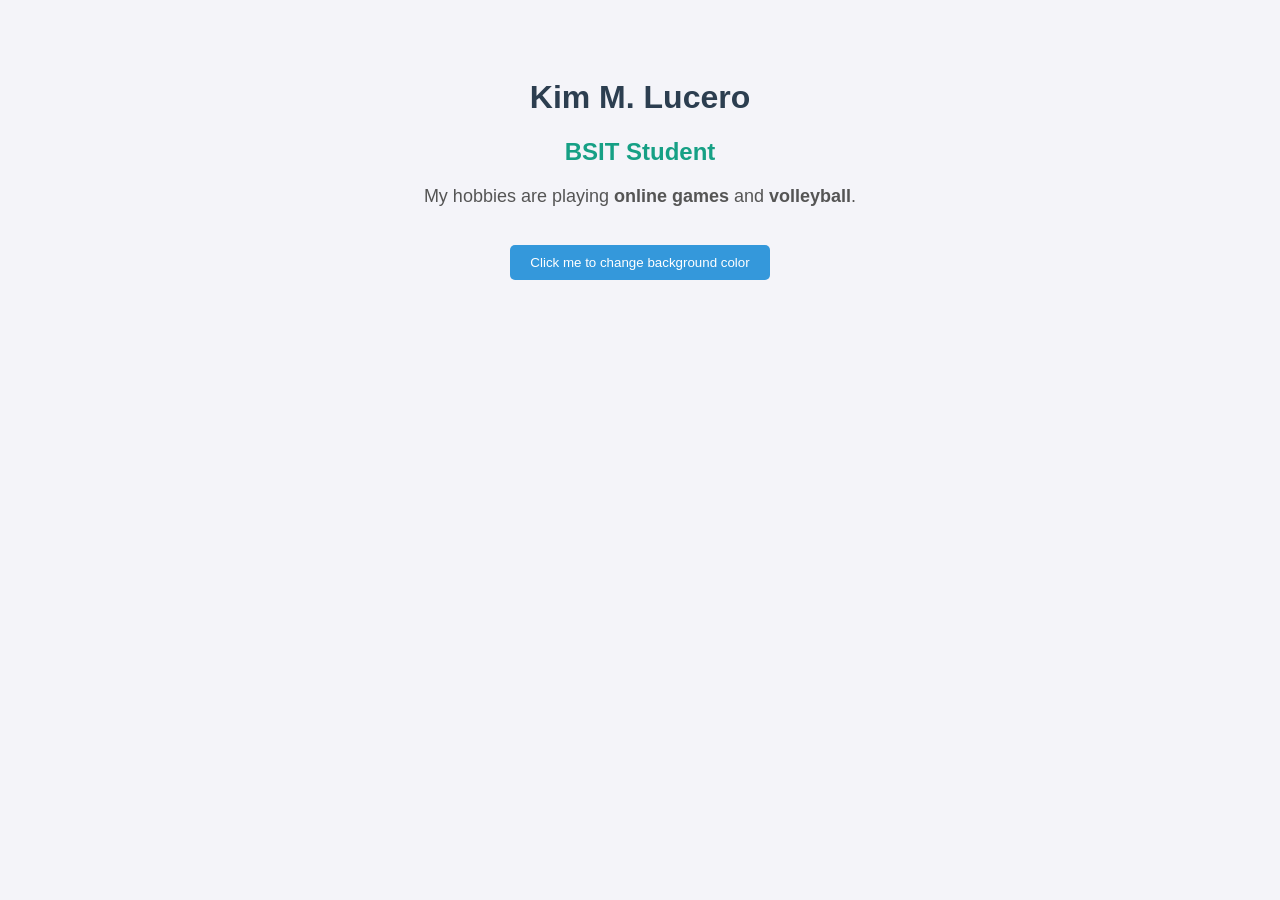
==== index.html @ 3475b044 "Added Style.css" ====
<!DOCTYPE html>
<html lang="en">
<head>
    <meta charset="UTF-8">
    <meta name="viewport" content="width=device-width, initial-scale=1.0">
    <title>Kim M. Lucero - Portfolio</title>
    <link rel="stylesheet" href="style.css">
</head>
<body>
    <h1>Kim M. Lucero</h1>
    <h2>BSIT Student</h2>
    <p>My hobbies are playing <strong>online games</strong> and <strong>volleyball</strong>.</p>
    <button id="colorButton">Click me to change background color</button>

    <script src="script.js"></script>
</body>
</html>
---- style.css ----
body {
    font-family: Arial, sans-serif;
    background-color: #f4f4f9;
    text-align: center;
    padding: 50px;
}

h1 {
    color: #2c3e50;
}

h2 {
    color: #16a085;
}

p {
    font-size: 18px;
    color: #555;
}

button {
    margin-top: 20px;
    padding: 10px 20px;
    background-color: #3498db;
    color: white;
    border: none;
    border-radius: 5px;
    cursor: pointer;
}

button:hover {
    background-color: #2980b9;
}
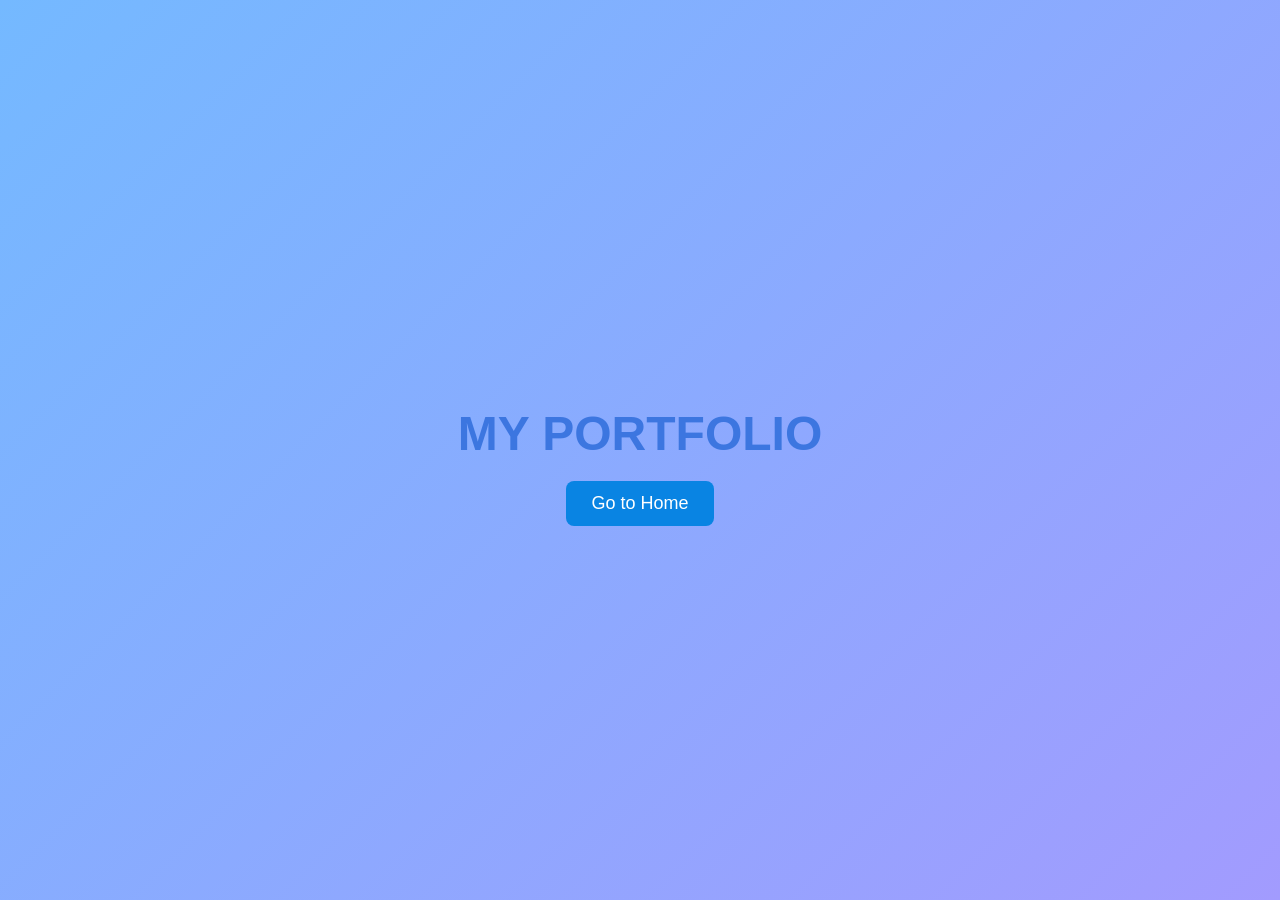
==== commit 01aefc86: "enhancing project" ====
--- a/index.html
+++ b/index.html
@@ -1,17 +1,15 @@
 <!DOCTYPE html>
 <html lang="en">
 <head>
-    <meta charset="UTF-8">
-    <meta name="viewport" content="width=device-width, initial-scale=1.0">
-    <title>Kim M. Lucero - Portfolio</title>
-    <link rel="stylesheet" href="style.css">
+  <meta charset="UTF-8">
+  <meta name="viewport" content="width=device-width, initial-scale=1.0">
+  <title>My Portfolio</title>
+  <link rel="stylesheet" href="style.css">
 </head>
-<body>
-    <h1>Kim M. Lucero</h1>
-    <h2>BSIT Student</h2>
-    <p>My hobbies are playing <strong>online games</strong> and <strong>volleyball</strong>.</p>
-    <button id="colorButton">Click me to change background color</button>
-
-    <script src="script.js"></script>
+<body class="landing">
+  <div class="center">
+    <h1>MY PORTFOLIO</h1>
+    <button onclick="location.href='home.html'">Go to Home</button>
+  </div>
 </body>
 </html>
--- a/style.css
+++ b/style.css
@@ -1,33 +1,80 @@
 body {
-    font-family: Arial, sans-serif;
-    background-color: #f4f4f9;
-    text-align: center;
-    padding: 50px;
+  font-family: Arial, sans-serif;
+  margin: 0;
+  padding: 0;
 }
 
-h1 {
-    color: #2c3e50;
+body {
+  display: flex;
+  justify-content: center;
+  align-items: center;
+  height: 100vh;
+  text-align: center;
+  background-color: #74b9ff;
+  flex-direction: column;
 }
 
-h2 {
-    color: #16a085;
+/* Landing page */
+.landing {
+  display: flex;
+  justify-content: center;
+  align-items: center;
+  height: 100vh;
+  background: linear-gradient(135deg, #74b9ff, #a29bfe);
+  color: rgb(60, 118, 224);
+  flex-direction: column;
+  text-align: center;
 }
 
-p {
-    font-size: 18px;
-    color: #555;
+.landing h1 {
+  font-size: 48px;
+  margin-bottom: 20px;
 }
 
-button {
-    margin-top: 20px;
-    padding: 10px 20px;
-    background-color: #3498db;
-    color: white;
-    border: none;
-    border-radius: 5px;
-    cursor: pointer;
+.landing button {
+  padding: 12px 25px;
+  background-color: #0984e3;
+  color: white;
+  border: none;
+  border-radius: 8px;
+  cursor: pointer;
+  font-size: 18px;
 }
 
-button:hover {
-    background-color: #2980b9;
+.landing button:hover {
+  background-color: #74b9ff;
+}
+
+/* Home page */
+.home {
+  text-align: center;
+  padding: 60px;
+  background-color: #f4f5f9;
+}
+
+.home h1 {
+  color: #2c3e50;
+}
+
+.home h2 {
+  color: #16a085;
+}
+
+.home p {
+  font-size: 18px;
+  color: #555;
+}
+
+button#colorButton {
+  margin-top: 20px;
+  padding: 10px 20px;
+  background-color: #3498db;
+  color: white;
+  border: none;
+  border-radius: 5px;
+  cursor: pointer;
+}
+
+button#colorButton:hover {
+  background-color: #2980b9;
 }
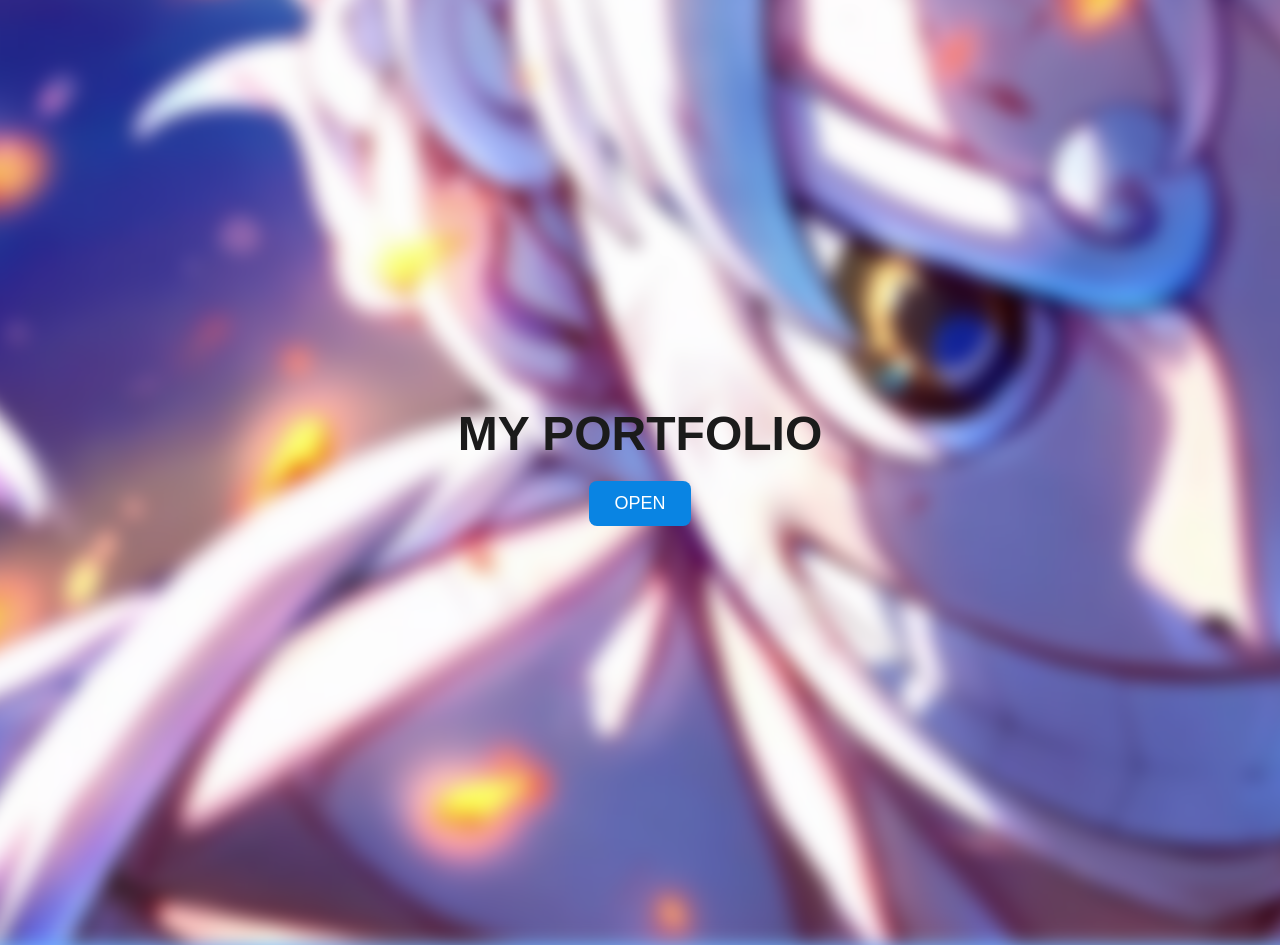
==== commit 755c8e89: "Added Background Photo" ====
--- a/index.html
+++ b/index.html
@@ -3,13 +3,13 @@
 <head>
   <meta charset="UTF-8">
   <meta name="viewport" content="width=device-width, initial-scale=1.0">
-  <title>My Portfolio</title>
+  <title><strong>MY PORTFOLIO</strong></title>
   <link rel="stylesheet" href="style.css">
 </head>
 <body class="landing">
   <div class="center">
     <h1>MY PORTFOLIO</h1>
-    <button onclick="location.href='home.html'">Go to Home</button>
+    <button onclick="location.href='home.html'">OPEN</button>
   </div>
 </body>
 </html>
--- a/style.css
+++ b/style.css
@@ -16,19 +16,38 @@
 
 /* Landing page */
 .landing {
+  position: relative;
   display: flex;
   justify-content: center;
   align-items: center;
   height: 100vh;
-  background: linear-gradient(135deg, #74b9ff, #a29bfe);
-  color: rgb(60, 118, 224);
+  flex-direction: column;
+  color: rgb(27, 27, 27);
+  overflow: hidden;
+}
+.landing::before{
+  content: "";
+  position: absolute;
+  top: 0;
+  left: 0;
+  width: 100%;
+  height: 100%;
   flex-direction: column;
   text-align: center;
+  background-image: url('proj.jpg');
+  background-size: cover;
+  background-position: center;
+  filter: blur(8px);
+  transform: scale(1.1);
+  z-index: -1;
+  
 }
 
 .landing h1 {
   font-size: 48px;
   margin-bottom: 20px;
+  position: relative;
+  z-index: 1;
 }
 
 .landing button {
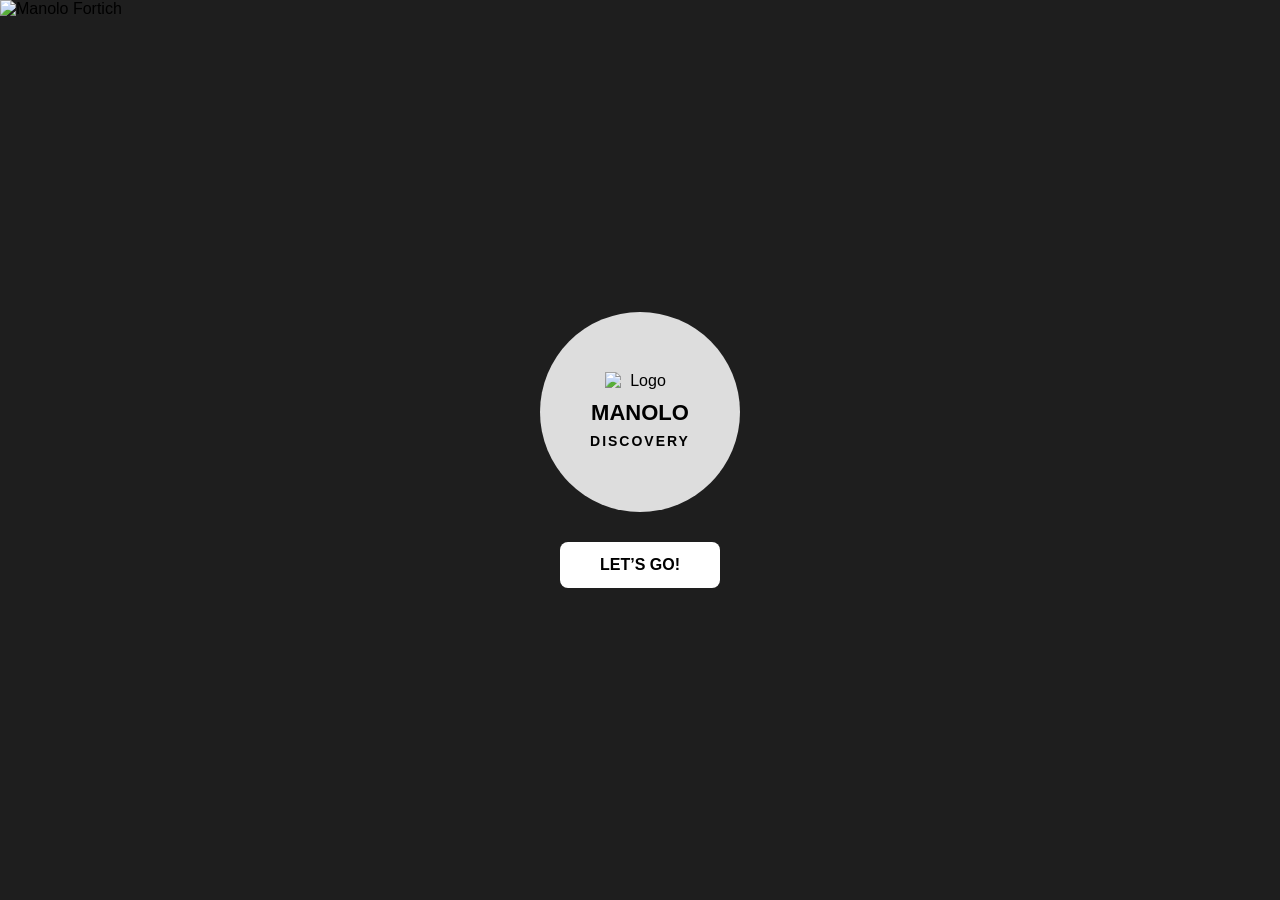
==== commit e3bcc165: "Started FrontEnd" ====
--- a/index.html
+++ b/index.html
@@ -3,13 +3,27 @@
 <head>
   <meta charset="UTF-8">
   <meta name="viewport" content="width=device-width, initial-scale=1.0">
-  <title><strong>MY PORTFOLIO</strong></title>
-  <link rel="stylesheet" href="style.css">
+  <title>Manolo Discovery</title>
+  <link rel="stylesheet" href="project.css">
 </head>
-<body class="landing">
-  <div class="center">
-    <h1>MY PORTFOLIO</h1>
-    <button onclick="location.href='home.html'">OPEN</button>
+<body>
+  <div class="container">
+    <div class="hero">
+      <img src="35825d7a-82f8-4108-bfe5-29fd6e1875d0.png" alt="Manolo Fortich" class="hero-img">
+    </div>
+
+    <div class="content">
+      <div class="logo-section">
+        <div class="logo-circle">
+          <img src="https://upload.wikimedia.org/wikipedia/commons/3/33/Tree_icon.png" alt="Logo" class="logo-img">
+          <h2>MANOLO<br><span>DISCOVERY</span></h2>
+        </div>
+      </div>
+
+      <button class="btn" id="goBtn">LET’S GO!</button>
+    </div>
   </div>
+
+  <script src="script.js"></script>
 </body>
 </html>
--- a/project.css
+++ b/project.css
@@ -0,0 +1,96 @@
+* {
+  margin: 0;
+  padding: 0;
+  box-sizing: border-box;
+  font-family: "Poppins", sans-serif;
+}
+
+body, html {
+  width: 100%;
+  height: 100%;
+}
+
+/* Make container take full screen */
+.container {
+  width: 100%;
+  height: 100vh;
+  display: flex;
+  flex-direction: column;
+  justify-content: space-between;
+  background-color: #1e1e1e;
+}
+
+/* Full-width hero image */
+.hero {
+  flex: 1;
+  position: relative;
+  overflow: hidden;
+}
+
+.hero-img {
+  width: 100%;
+  height: 100%;
+  object-fit: cover;
+  display: block;
+}
+
+/* Content section centered */
+.content {
+  position: absolute;
+  top: 50%;
+  left: 50%;
+  transform: translate(-50%, -50%);
+  text-align: center;
+}
+
+.logo-section {
+  margin-bottom: 20px;
+}
+
+/* Logo circle */
+.logo-circle {
+  background-color: rgba(255, 255, 255, 0.85);
+  width: 200px;
+  height: 200px;
+  border-radius: 50%;
+  display: flex;
+  flex-direction: column;
+  justify-content: center;
+  align-items: center;
+  margin: 0 auto 30px auto;
+}
+
+.logo-img {
+  width: 70px;
+  margin-bottom: 10px;
+}
+
+.logo-circle h2 {
+  color: black;
+  font-size: 22px;
+  text-align: center;
+  line-height: 1.2;
+}
+
+.logo-circle span {
+  font-size: 14px;
+  letter-spacing: 2px;
+}
+
+/* Button styling */
+.btn {
+  background-color: white;
+  color: black;
+  border: none;
+  padding: 14px 40px;
+  font-size: 16px;
+  font-weight: bold;
+  border-radius: 8px;
+  cursor: pointer;
+  transition: all 0.3s ease;
+}
+
+.btn:hover {
+  background-color: #ccc;
+  transform: scale(1.05);
+}
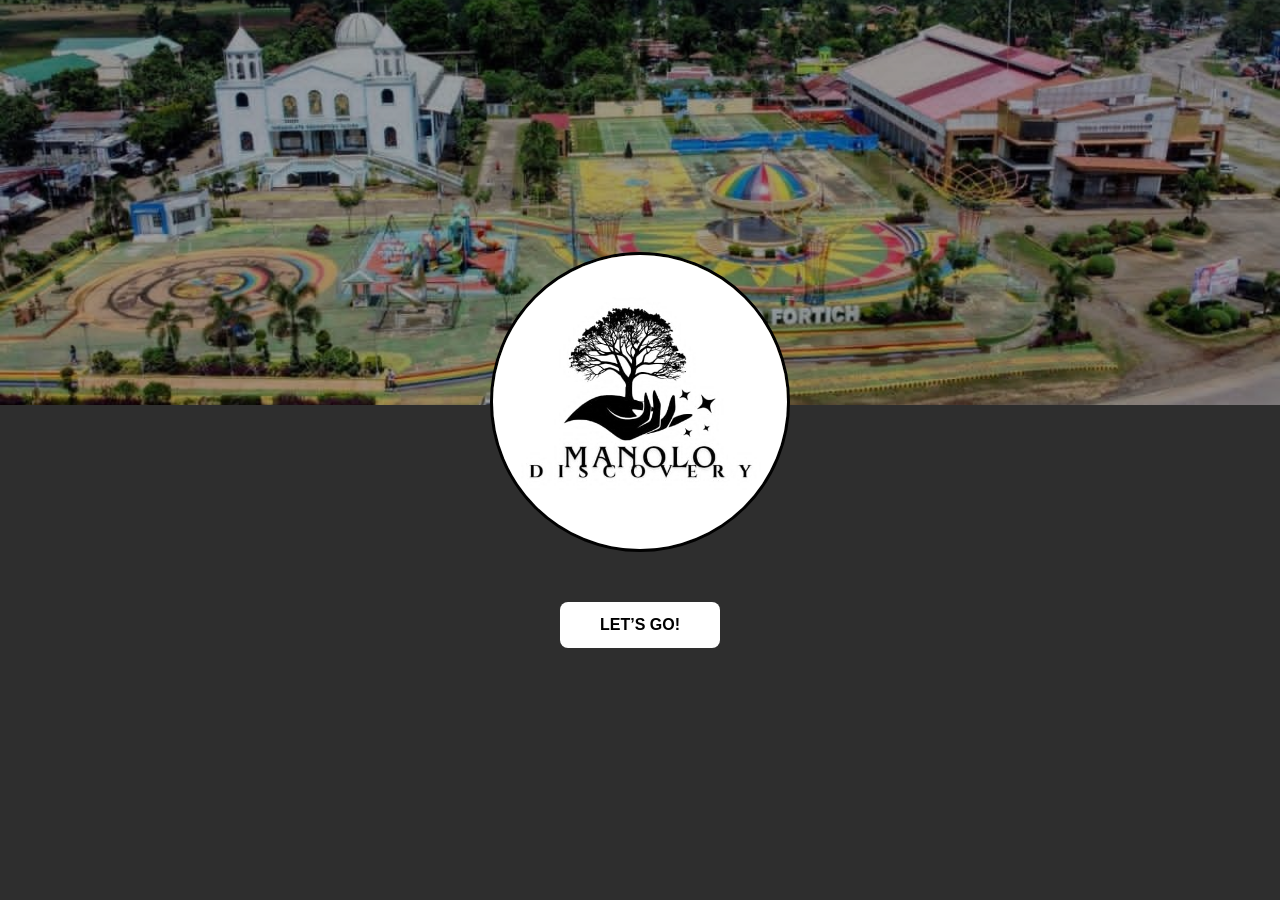
==== commit 292defb8: "Added home page" ====
--- a/index.html
+++ b/index.html
@@ -9,21 +9,20 @@
 <body>
   <div class="container">
     <div class="hero">
-      <img src="35825d7a-82f8-4108-bfe5-29fd6e1875d0.png" alt="Manolo Fortich" class="hero-img">
+      <img src="[data-uri]" alt="Manolo Fortich" class="hero-img">
     </div>
 
     <div class="content">
       <div class="logo-section">
         <div class="logo-circle">
-          <img src="https://upload.wikimedia.org/wikipedia/commons/3/33/Tree_icon.png" alt="Logo" class="logo-img">
-          <h2>MANOLO<br><span>DISCOVERY</span></h2>
-        </div>
-      </div>
+          <img src="[data-uri]" alt="My Photo" class="logo-img">
+    </div>
+    </div>
 
       <button class="btn" id="goBtn">LET’S GO!</button>
-    </div>
+  </div>
   </div>
 
-  <script src="script.js"></script>
+  <script src="project.js"></script>
 </body>
 </html>
--- a/project.css
+++ b/project.css
@@ -1,3 +1,4 @@
+/* --- GENERAL RESET --- */
 * {
   margin: 0;
   padding: 0;
@@ -5,82 +6,69 @@
   font-family: "Poppins", sans-serif;
 }
 
+/* --- ENTRY PAGE --- */
 body, html {
   width: 100%;
   height: 100%;
-}
-
-/* Make container take full screen */
+  background-color: #1f1f24;
+}
+
 .container {
   width: 100%;
   height: 100vh;
-  display: flex;
-  flex-direction: column;
-  justify-content: space-between;
-  background-color: #1e1e1e;
-}
-
-/* Full-width hero image */
-.hero {
-  flex: 1;
   position: relative;
   overflow: hidden;
 }
 
+.hero {
+  position: absolute;
+  width: 100%;
+  height: 45%;
+  overflow: hidden;
+  z-index: 0;
+}
+
 .hero-img {
   width: 100%;
   height: 100%;
   object-fit: cover;
-  display: block;
-}
-
-/* Content section centered */
+  filter: brightness(65%);
+}
+
 .content {
-  position: absolute;
-  top: 50%;
-  left: 50%;
-  transform: translate(-50%, -50%);
-  text-align: center;
-}
-
-.logo-section {
-  margin-bottom: 20px;
-}
-
-/* Logo circle */
-.logo-circle {
-  background-color: rgba(255, 255, 255, 0.85);
-  width: 200px;
-  height: 200px;
-  border-radius: 50%;
+  position: relative;
+  z-index: 1;
+  height: 100%;
   display: flex;
   flex-direction: column;
   justify-content: center;
   align-items: center;
-  margin: 0 auto 30px auto;
+  color: #ffffff;
+  text-align: center;
+}
+
+.logo-circle {
+  background-color: rgba(0, 0, 0, 0.85);
+  width: 300px;
+  height: 300px;
+  border-radius: 50%;
+  overflow: hidden;
+  display: flex;
+  justify-content: center;
+  align-items: center;
+  margin-bottom: 30px;
+  border: 3px solid rgb(2, 2, 2);
 }
 
 .logo-img {
-  width: 70px;
-  margin-bottom: 10px;
-}
-
-.logo-circle h2 {
-  color: black;
-  font-size: 22px;
-  text-align: center;
-  line-height: 1.2;
-}
-
-.logo-circle span {
-  font-size: 14px;
-  letter-spacing: 2px;
-}
-
-/* Button styling */
+  width: 100%;
+  height: 100%;
+  object-fit: cover;
+}
+
 .btn {
-  background-color: white;
-  color: black;
+  background-color: rgb(255, 255, 255);
+  color: rgb(0, 0, 0);
   border: none;
   padding: 14px 40px;
   font-size: 16px;
@@ -88,9 +76,166 @@
   border-radius: 8px;
   cursor: pointer;
   transition: all 0.3s ease;
+  margin-top: 20px;
 }
 
 .btn:hover {
-  background-color: #ccc;
   transform: scale(1.05);
-}+}
+
+/* --- HOME PAGE --- */
+body {
+  background-color: #2e2e2e;
+  color: #111;
+}
+
+.navbar {
+  background-color: #d7d5d5;
+  display: flex;
+  justify-content: space-between;
+  align-items: center;
+  padding: 15px 40px;
+}
+
+.navbar .logo {
+  display: flex;
+  align-items: center;
+  gap: 10px;
+}
+
+.navbar .logo img {
+  width: 60px;
+  height: 60px;
+  border-radius: 50%;
+}
+
+.navbar h1 {
+  font-size: 28px;
+  font-weight: 700;
+  color: #111;
+}
+
+.menu-icon {
+  font-size: 28px;
+  cursor: pointer;
+  color: #111;
+}
+
+.hero-banner img {
+  width: 100%;
+  height: 220px;
+  object-fit: cover;
+  filter: brightness(80%);
+}
+
+.about-section {
+  display: flex;
+  justify-content: center;
+  padding: 40px 20px;
+}
+
+.about-card {
+  background-color: #e5e5e5;
+  border-radius: 12px;
+  padding: 30px;
+  width: 85%;
+  display: flex;
+  justify-content: space-between;
+  flex-wrap: wrap;
+  box-shadow: 0 4px 10px rgba(0, 0, 0, 0.3);
+}
+
+.about-text {
+  flex: 1 1 55%;
+  color: #111;
+}
+
+.about-text h2 {
+  margin-bottom: 10px;
+  font-size: 26px;
+  font-weight: 700;
+}
+
+.about-text p {
+  margin-bottom: 15px;
+  line-height: 1.6;
+}
+
+.about-images {
+  flex: 1 1 35%;
+  display: flex;
+  flex-direction: column;
+  gap: 10px;
+}
+
+.about-images img {
+  width: 100%;
+  border-radius: 8px;
+  object-fit: cover;
+  height: 120px;
+}
+
+/* --- SIDEBAR MENU --- */
+.sidebar {
+  position: fixed;
+  top: 0;
+  right: -260px;
+  width: 240px;
+  height: 40%;
+  background-color: #d7d5d5;
+  box-shadow: -2px 0 10px rgba(0, 0, 0, 0.4);
+  border-top-left-radius: 15px;
+  border-bottom-left-radius: 15px;
+  transition: right 0.4s ease;
+  z-index: 1000;
+  display: flex;
+  flex-direction: column;
+  align-items: flex-start;
+  padding: 20px 10px;
+}
+
+.sidebar.open {
+  right: 0;
+}
+
+.sidebar .close-btn {
+  align-self: flex-end;
+  font-size: 28px;
+  background: none;
+  border: none;
+  cursor: pointer;
+  margin-bottom: 10px;
+}
+
+.sidebar ul {
+  list-style: none;
+  width: 100%;
+}
+
+.sidebar li {
+  margin: 10px 0;
+}
+
+.sidebar a {
+  display: flex;
+  align-items: center;
+  gap: 10px;
+  text-decoration: none;
+  color: #000;
+  font-weight: 600;
+  font-size: 16px;
+  background-color: #c7c5c5;
+  padding: 10px 15px;
+  border-radius: 8px;
+  transition: all 0.3s ease;
+}
+
+.sidebar a:hover {
+  background-color: #bcbaba;
+  transform: scale(1.05);
+  border-left: 4px solid #333;
+}
+
+.sidebar .icon {
+  font-size: 20px;
+}
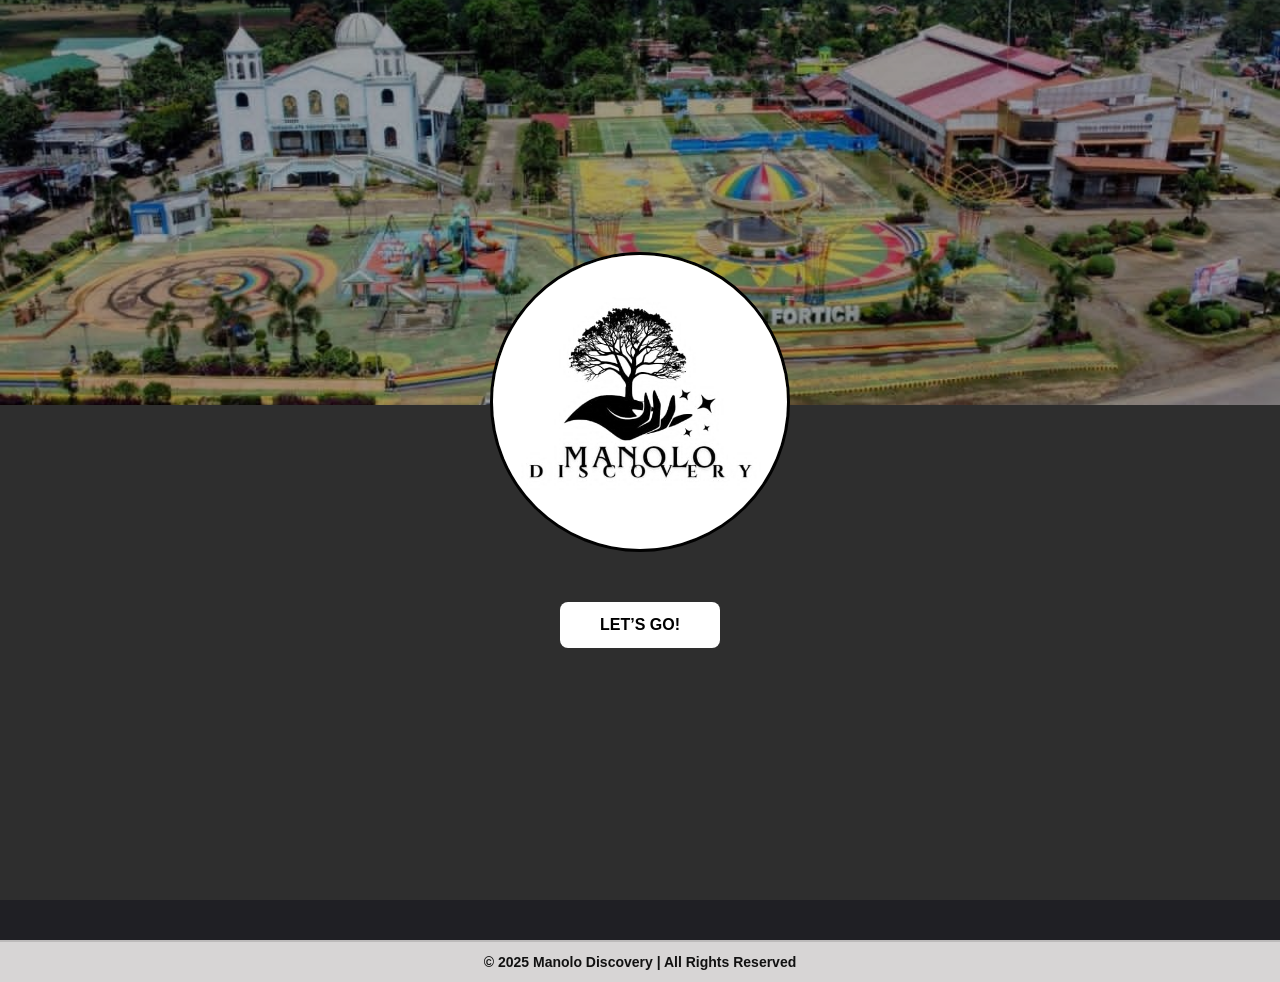
==== commit 2b56fa7c: "Added Footer" ====
--- a/index.html
+++ b/index.html
@@ -24,5 +24,12 @@
   </div>
 
   <script src="project.js"></script>
+
+  <footer class="site-footer">
+  <p>© 2025 Manolo Discovery | All Rights Reserved</p>
+  <div class="footer-links">
+  </div>
+</footer>
+
 </body>
 </html>
--- a/project.css
+++ b/project.css
@@ -138,7 +138,7 @@
   background-color: #e5e5e5;
   border-radius: 12px;
   padding: 30px;
-  width: 85%;
+  width: 75%;
   display: flex;
   justify-content: space-between;
   flex-wrap: wrap;
@@ -162,17 +162,27 @@
 }
 
 .about-images {
-  flex: 1 1 35%;
-  display: flex;
-  flex-direction: column;
-  gap: 10px;
-}
-
-.about-images img {
-  width: 100%;
+  flex: 1 1 30%;
+  padding: 10px;
+}
+
+.image-grid {
+  display: grid;
+  grid-template-columns: repeat(3, 1fr);
+  gap: 5px;
+}
+
+.image-grid img {
+  width: 100%;
+  height: 150px;
+  object-fit: cover;
   border-radius: 8px;
-  object-fit: cover;
-  height: 120px;
+  transition: 0.3s ease;
+}
+
+.image-grid img:nth-child(3) {
+  grid-column: 1 / span 2;
+  height: 150px;
 }
 
 /* --- SIDEBAR MENU --- */
@@ -234,8 +244,124 @@
   background-color: #bcbaba;
   transform: scale(1.05);
   border-left: 4px solid #333;
+  background: opacity 70%;
 }
 
 .sidebar .icon {
   font-size: 20px;
 }
+
+.about-container {
+  width: 90%;
+  margin: 40px auto;
+  background-color: rgba(255,255,255,0.85);
+  padding: 30px;
+  border-radius: 12px;
+  box-shadow: 0 4px 10px rgba(0,0,0,0.3);
+}
+
+.about-header {
+  text-align: center;
+  margin-bottom: 20px;
+}
+
+.about-header h2 {
+  background-color: #1f4b8f;
+  color: #fff;
+  display: inline-block;
+  padding: 10px 40px;
+  border-radius: 30px;
+  font-size: 26px;
+}
+
+.about-content p, .about-content ul {
+  color: #111;
+  line-height: 1.6;
+  margin-bottom: 15px;
+}
+
+.about-content ul {
+  padding-left: 25px;
+  list-style-type: disc;
+}
+
+/* --- BARANGAY PAGE --- */
+.barangay-section {
+  text-align: center;
+  padding: 40px 20px;
+  background-color: #2e2e2e;
+  color: #fff;
+}
+
+.barangay-header h2 {
+  display: inline-block;
+  background-color: #e5e5e5;
+  color: #111;
+  padding: 12px 50px;
+  border-radius: 30px;
+  font-size: 24px;
+  margin-bottom: 40px;
+  font-weight: 700;
+}
+
+/* Larger, justified gallery */
+.barangay-gallery {
+  display: flex;
+  justify-content: space-evenly;
+  align-items: stretch;
+  flex-wrap: wrap;
+  gap: 30px;
+  margin: 0 auto;
+  max-width: 1100px;
+}
+
+.barangay-item {
+  background-color: rgba(255, 255, 255, 0.9);
+  border-radius: 15px;
+  overflow: hidden;
+  width: 240px; /* bigger width */
+  text-align: center;
+  box-shadow: 0 3px 10px rgba(0, 0, 0, 0.3);
+  transition: transform 0.3s ease;
+}
+
+.barangay-item:hover {
+  transform: scale(1.05);
+}
+
+.barangay-item img {
+  width: 100%;
+  height: 180px; /* taller image */
+  object-fit: cover;
+}
+
+.barangay-item p {
+  padding: 10px;
+  color: #000;
+  font-weight: 600;
+  background-color: #f0f0f0;
+  border-top: 1px solid #ccc;
+  font-size: 16px;
+}
+/* --- FOOTER --- */
+footer {
+  text-align: center;
+  background-color: #d7d5d5;
+  color: #111;
+  padding: 10px 0;
+  font-weight: 600;
+  font-size: 14px;
+  margin-top: 20px;
+  border-top: 2px solid #bcbaba;
+}
+
+footer {
+  text-align: center;
+  background-color: #d7d5d5;
+  color: #111;
+  padding: 12px 0;
+  font-weight: 600;
+  font-size: 14px;
+  margin-top: 40px;
+  border-top: 2px solid #bcbaba;
+}
